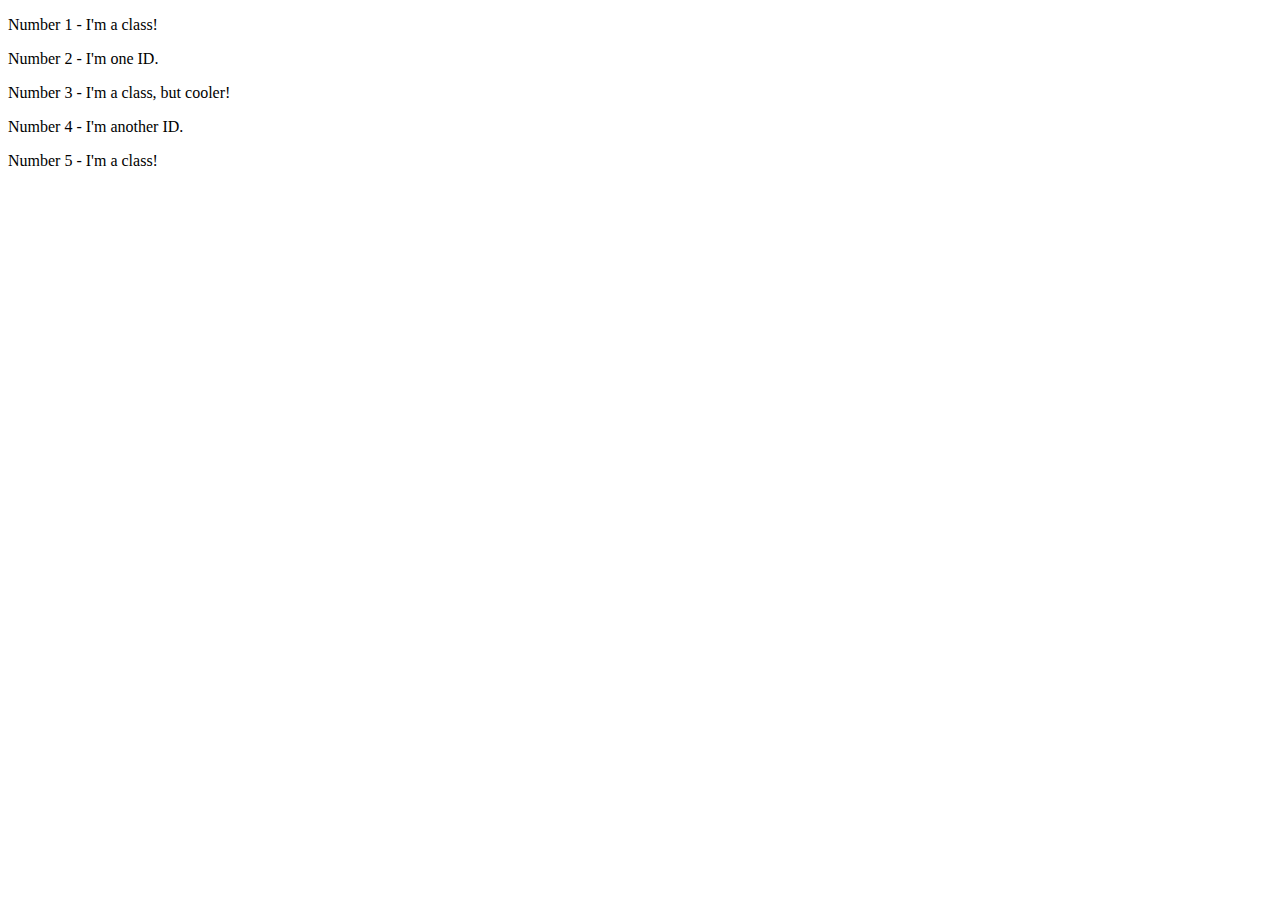
==== foundations/02-class-id-selectors/index.html @ 9e2e8a1e "made changes to the index and style" ====
<!DOCTYPE html>
<html lang="en">
  <head>
    <meta charset="UTF-8">
    <meta http-equiv="X-UA-Compatible" content="IE=edge">
    <meta name="viewport" content="width=device-width, initial-scale=1.0">
    <title>Class and ID Selectors</title>
    <link rel="stylesheet" href="style.css">
  </head>
  <body>
    <div class="odd numbers"><p>Number 1 - I'm a class!</p></div>
    <div class="second"><p>Number 2 - I'm one ID.</p></div>
    <div class="odd numbers"><p>Number 3 - I'm a class, but cooler!</p></div>
    <div>Number 4 - I'm another ID.</div>
    <div class="odd numbers"><p>Number 5 - I'm a class!</p></div>
  </body>
</html>
---- foundations/02-class-id-selectors/style.css ----
/*This is the odd numbers elements class*/

.oddnumbers {
  background-color: red;
  font-style: Verdana;
}

/*To the second element blue text and font size of 36px*/
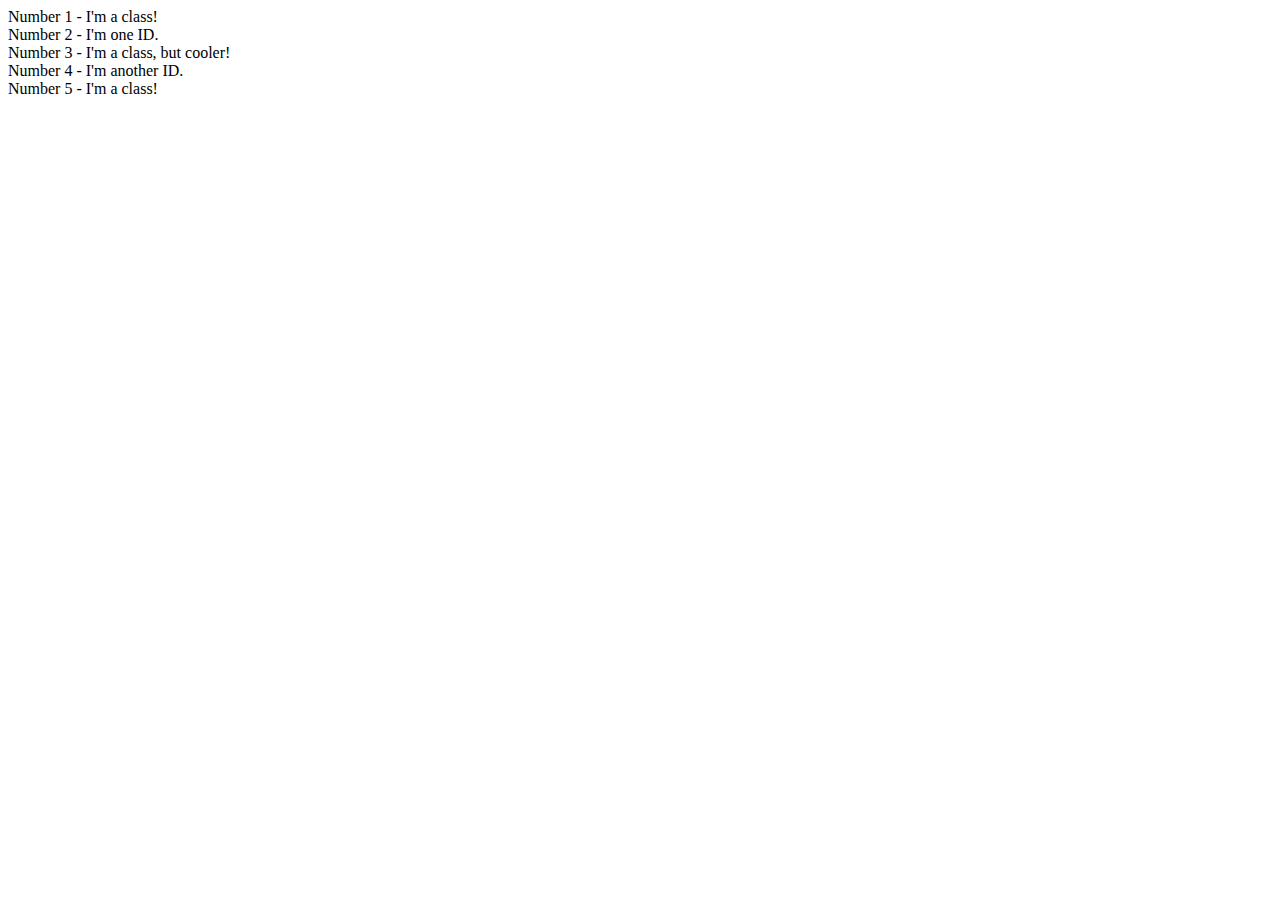
==== commit 9f63ce92: "made changes to the index" ====
--- a/foundations/02-class-id-selectors/index.html
+++ b/foundations/02-class-id-selectors/index.html
@@ -8,10 +8,10 @@
     <link rel="stylesheet" href="style.css">
   </head>
   <body>
-    <div class="odd numbers"><p>Number 1 - I'm a class!</p></div>
-    <div class="second"><p>Number 2 - I'm one ID.</p></div>
-    <div class="odd numbers"><p>Number 3 - I'm a class, but cooler!</p></div>
+    <div class="odd numbers">Number 1 - I'm a class!</div>
+    <div class="second">Number 2 - I'm one ID.</div>
+    <div class="odd numbers">Number 3 - I'm a class, but cooler!</div>
     <div>Number 4 - I'm another ID.</div>
-    <div class="odd numbers"><p>Number 5 - I'm a class!</p></div>
+    <div class="odd numbers">Number 5 - I'm a class!</div>
   </body>
 </html>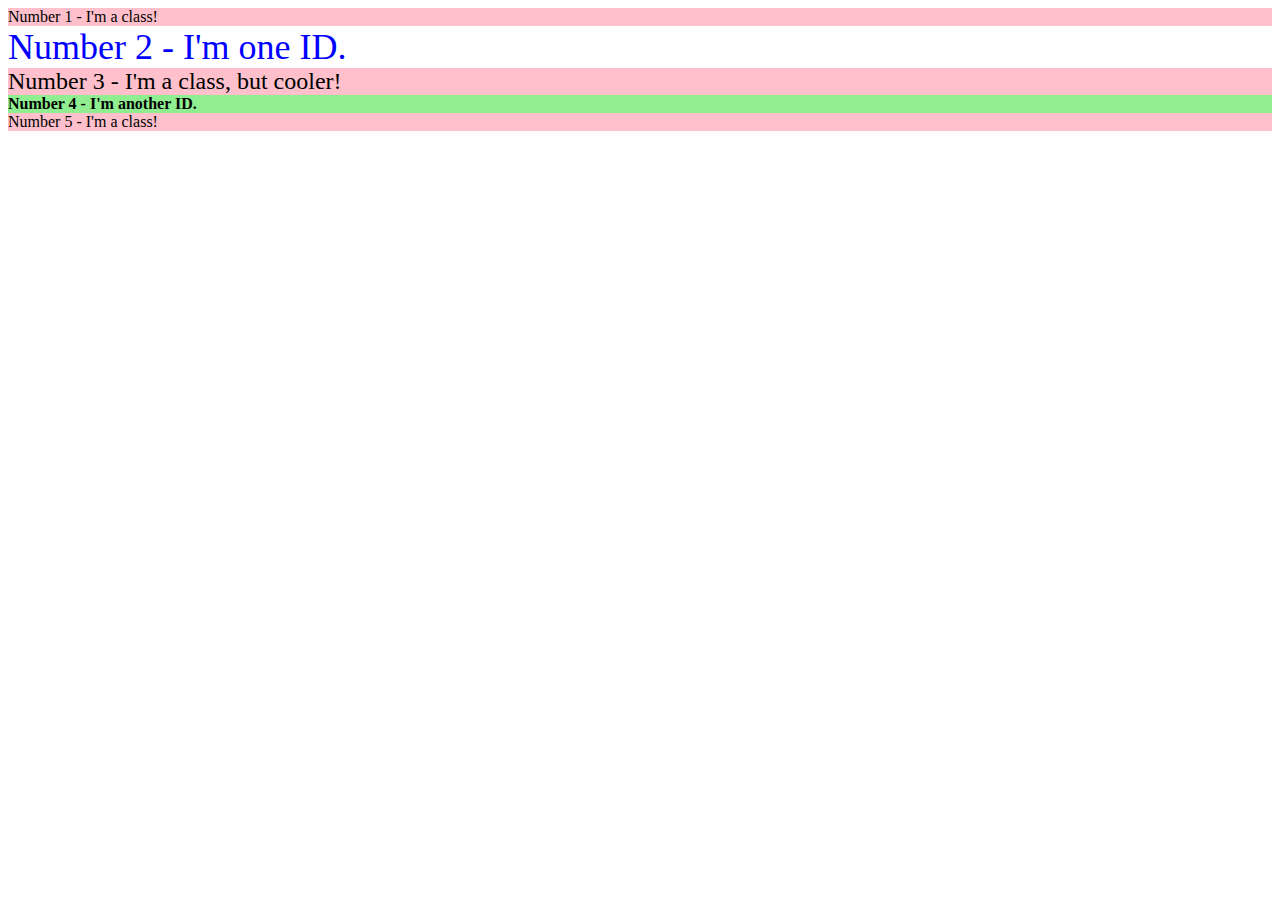
==== commit 2a7fa363: "final changes to the index and style" ====
--- a/foundations/02-class-id-selectors/index.html
+++ b/foundations/02-class-id-selectors/index.html
@@ -8,10 +8,10 @@
     <link rel="stylesheet" href="style.css">
   </head>
   <body>
-    <div class="odd numbers">Number 1 - I'm a class!</div>
+    <div class="odd-numbers">Number 1 - I'm a class!</div>
     <div class="second">Number 2 - I'm one ID.</div>
-    <div class="odd numbers">Number 3 - I'm a class, but cooler!</div>
-    <div>Number 4 - I'm another ID.</div>
-    <div class="odd numbers">Number 5 - I'm a class!</div>
+    <div id="odd-numbers">Number 3 - I'm a class, but cooler!</div>
+    <div class="fourth">Number 4 - I'm another ID.</div>
+    <div class="odd-numbers">Number 5 - I'm a class!</div>
   </body>
 </html>--- a/foundations/02-class-id-selectors/style.css
+++ b/foundations/02-class-id-selectors/style.css
@@ -1,9 +1,29 @@
 /*This is the odd numbers elements class*/
 
-.oddnumbers {
-  background-color: red;
+.odd-numbers {
+  background-color: pink;
   font-style: Verdana;
 }
 
 /*To the second element blue text and font size of 36px*/
 
+.second {
+  color: blue;
+  font-size: 36px;
+}
+
+/*This is for the third element with ID class*/
+
+#odd-numbers {
+  background-color: pink;
+  font-style: Verdana;
+  font-size: 24px;
+}
+
+/*This is for the fourth element*/
+
+.fourth {
+  background-color: lightgreen;
+  font-size: 24;
+  font-weight: bold;
+}